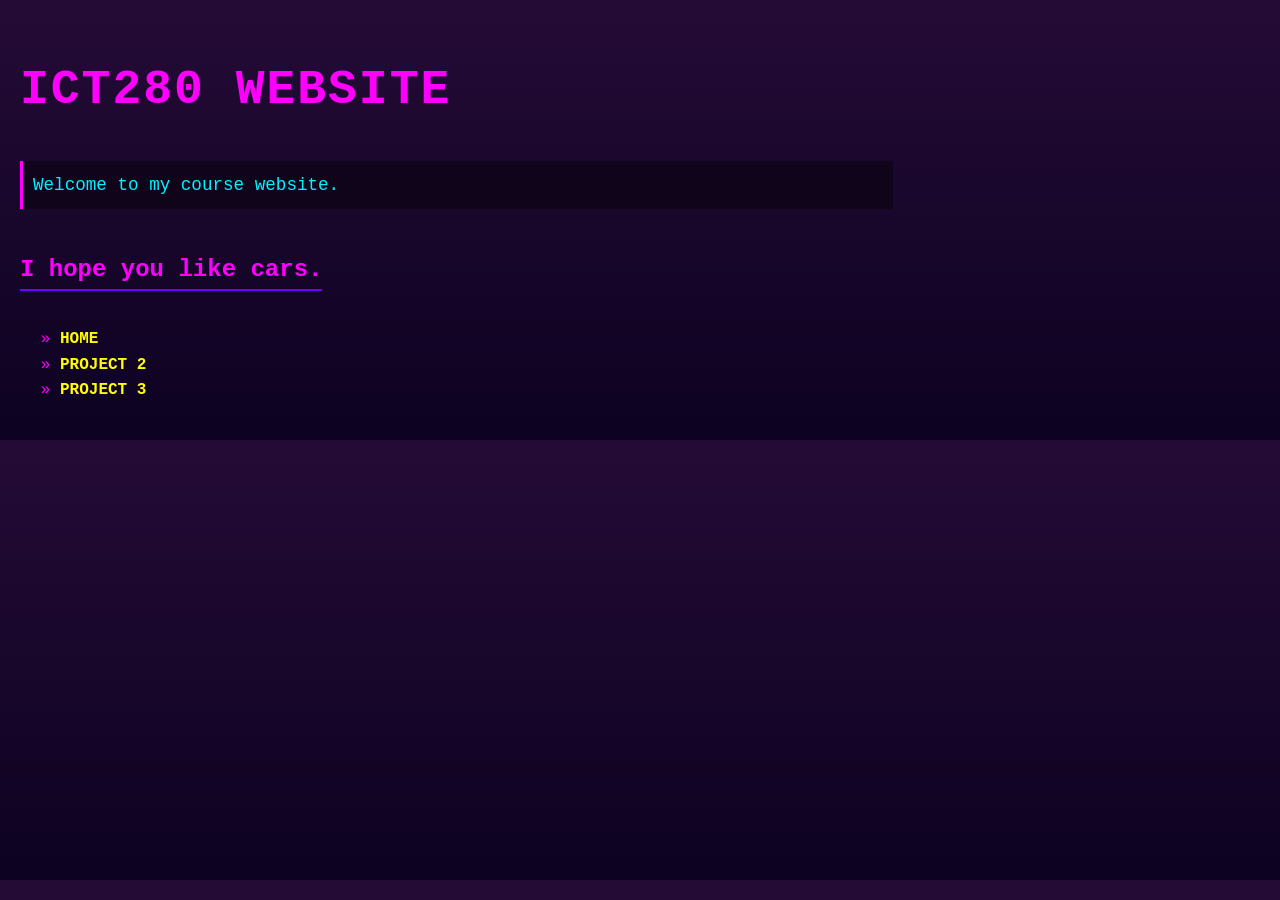
==== index.html @ ddd5998c "Nav fix 2.0" ====
<!DOCTYPE html>
<html>
    <head>
        <title>ICT 280 Home</title>
        <link rel="stylesheet" href="styles.css">
    </head>
<body>
        <h1>ICT280 Website</h1>
    <p>Welcome to my course website.</p>
    <h2>I hope you like cars.</h2>
<br>

   <nav class="navbar">
    <ul>
        <li><a href="index.html">Home</a></li>
        <li><a href="/html/project2.html">Project 2</a></li>
        <li><a href="/html/project3.html">Project 3</a></li>
    </ul>
</nav>
</body>
</html>
---- styles.css ----
body {
    background-color: #0d0221; 
    background-image: linear-gradient(0deg, #0d0221 0%, #240b36 100%);
    margin: 0;
    padding: 20px;
    font-family: 'Courier New', Courier, monospace;
    line-height: 1.6;
    color: #00f2ff; 
}

h1 {
    color: #ff00ff; 
    font-size: 3rem;
    text-transform: uppercase;
    letter-spacing: 2px;
}

h2, h3 {
    color: #ff00ff; 
    border-bottom: 2px solid #7000ff;
    display: inline-block;
    margin-top: 1.5rem;
}


p {
    font-size: 1.1rem;
    color: #00f2ff; 
    max-width: 850px;
    background: rgba(0, 0, 0, 0.4);
    padding: 10px;
    border-left: 3px solid #ff00ff;
}

img {
    border: 4px solid #ff00ff;
    margin: 20px 0;
}


table {
    background-color: #1a0633;
    border: 2px solid #00f2ff;
    border-collapse: collapse;
    color: #00f2ff;
    width: 100%;
    max-width: 600px;
}

th {
    background-color: #7000ff;
    color: #fff;
    text-transform: uppercase;
    padding: 10px;
}

td {
    border: 1px solid #7000ff;
    padding: 10px;
}


ul {
    color: #ff00ff;
    list-style-type: "» ";
}


a {
    color: #ffff00; 
    text-decoration: none;
    font-weight: bold;
    text-transform: uppercase;
    transition: 0.3s;
}

a:hover {
    color: #ff00ff;
    background: rgba(255, 255, 255, 0.1);
}


hr {
    border: 0;
    height: 3px;
    background: linear-gradient(to right, #ff00ff, #7000ff, #00f2ff);
    margin: 30px 0;
}
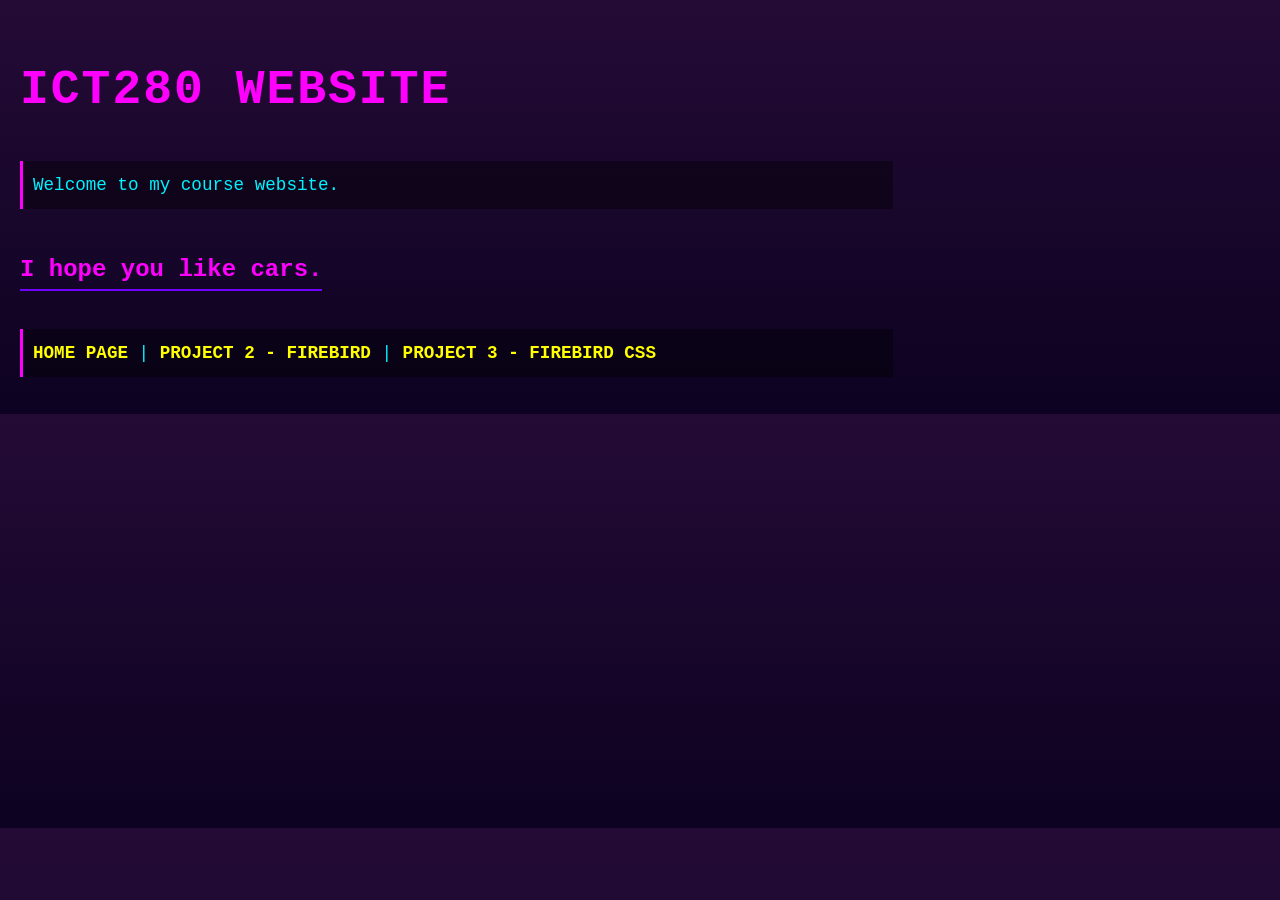
==== commit 9ec1279f: "index" ====
--- a/index.html
+++ b/index.html
@@ -10,12 +10,13 @@
     <h2>I hope you like cars.</h2>
 <br>
 
-   <nav class="navbar">
-    <ul>
-        <li><a href="index.html">Home</a></li>
-        <li><a href="/html/project2.html">Project 2</a></li>
-        <li><a href="/html/project3.html">Project 3</a></li>
-    </ul>
+    <nav aria-label="Main Navigation">
+        <p>
+            <a href="index.html">Home Page</a> | 
+            <a href="/html/project2.html">Project 2 - Firebird</a> |
+            <a href="/html/project3.html">Project 3 - Firebird CSS</a> 
+        </p>
+    </nav>
 </nav>
 </body>
 </html>
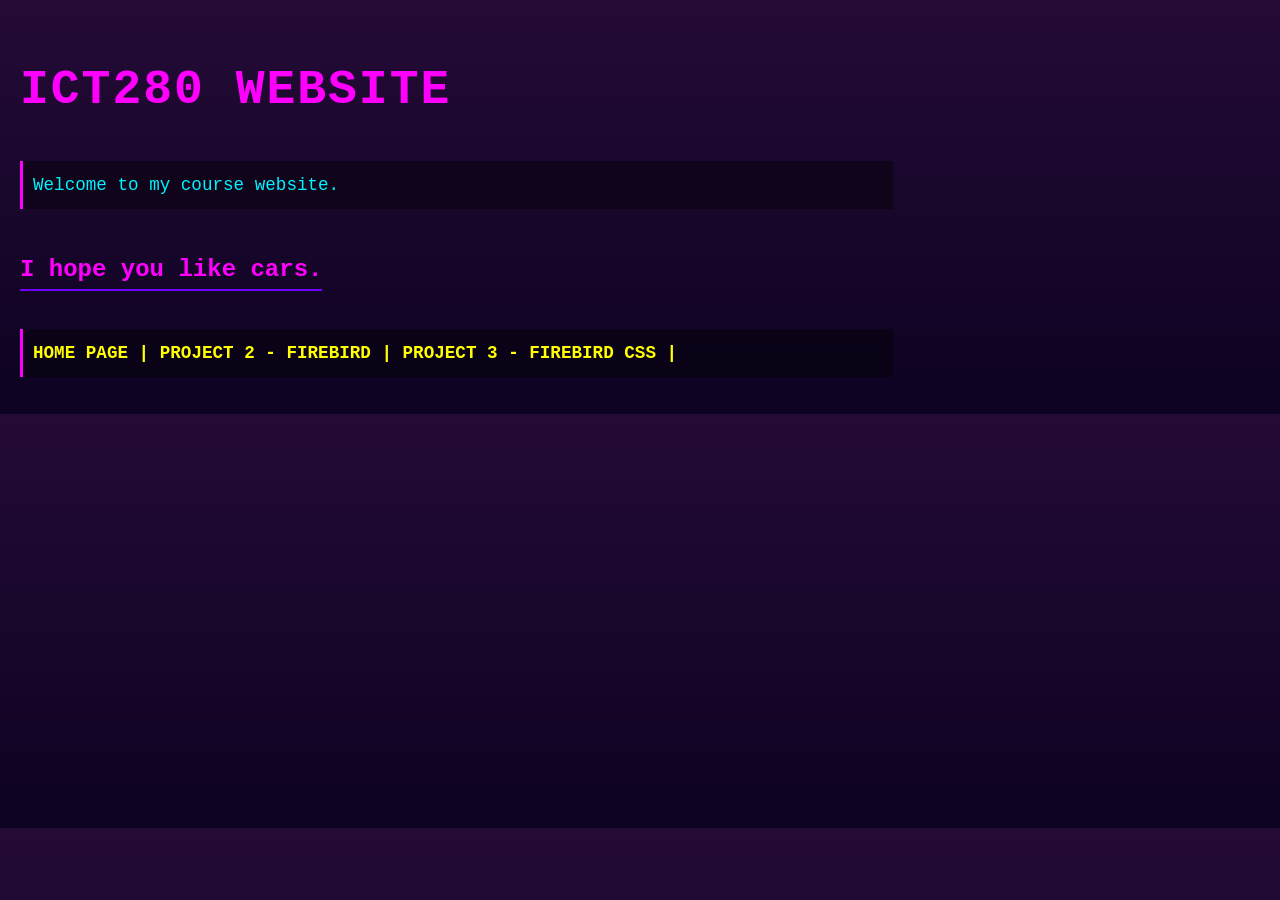
==== commit b9756296: "broke something" ====
--- a/index.html
+++ b/index.html
@@ -10,13 +10,10 @@
     <h2>I hope you like cars.</h2>
 <br>
 
-    <nav aria-label="Main Navigation">
-        <p>
-            <a href="index.html">Home Page</a> | 
-            <a href="/html/project2.html">Project 2 - Firebird</a> |
-            <a href="/html/project3.html">Project 3 - Firebird CSS</a> 
-        </p>
-    </nav>
-</nav>
+    <p>
+        <a href="index.html">Home Page | </a> 
+        <a href="html/project2.html">Project 2 - Firebird | </a> 
+        <a href="html/project3.html">Project 3 - Firebird CSS | </a>
+    </p>
 </body>
 </html>
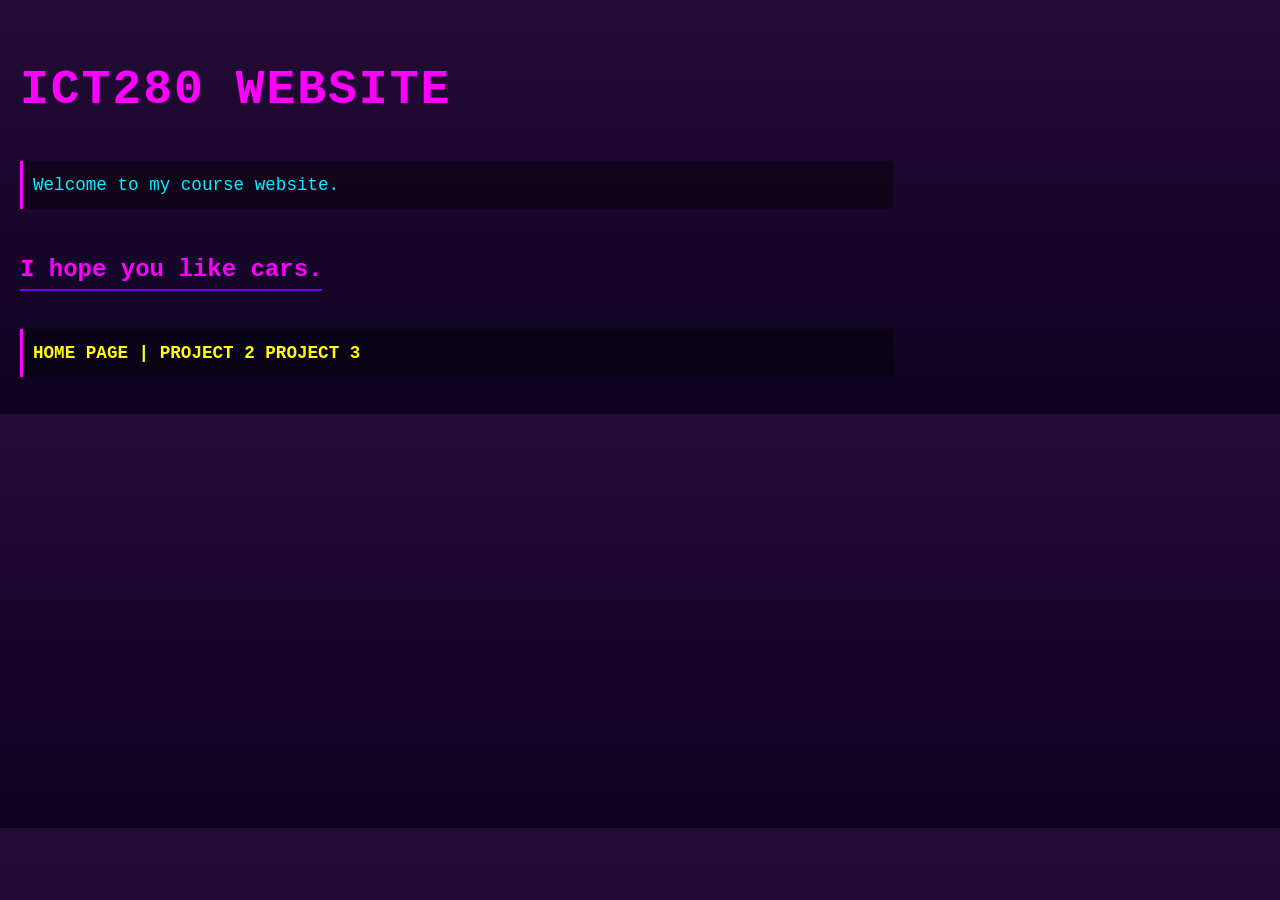
==== commit 69f1fc58: "still broken" ====
--- a/index.html
+++ b/index.html
@@ -12,8 +12,8 @@
 
     <p>
         <a href="index.html">Home Page | </a> 
-        <a href="html/project2.html">Project 2 - Firebird | </a> 
-        <a href="html/project3.html">Project 3 - Firebird CSS | </a>
+        <a href="html/project2.html">Project 2 </a> 
+        <a href="html/project3.html">Project 3  </a>
     </p>
 </body>
 </html>
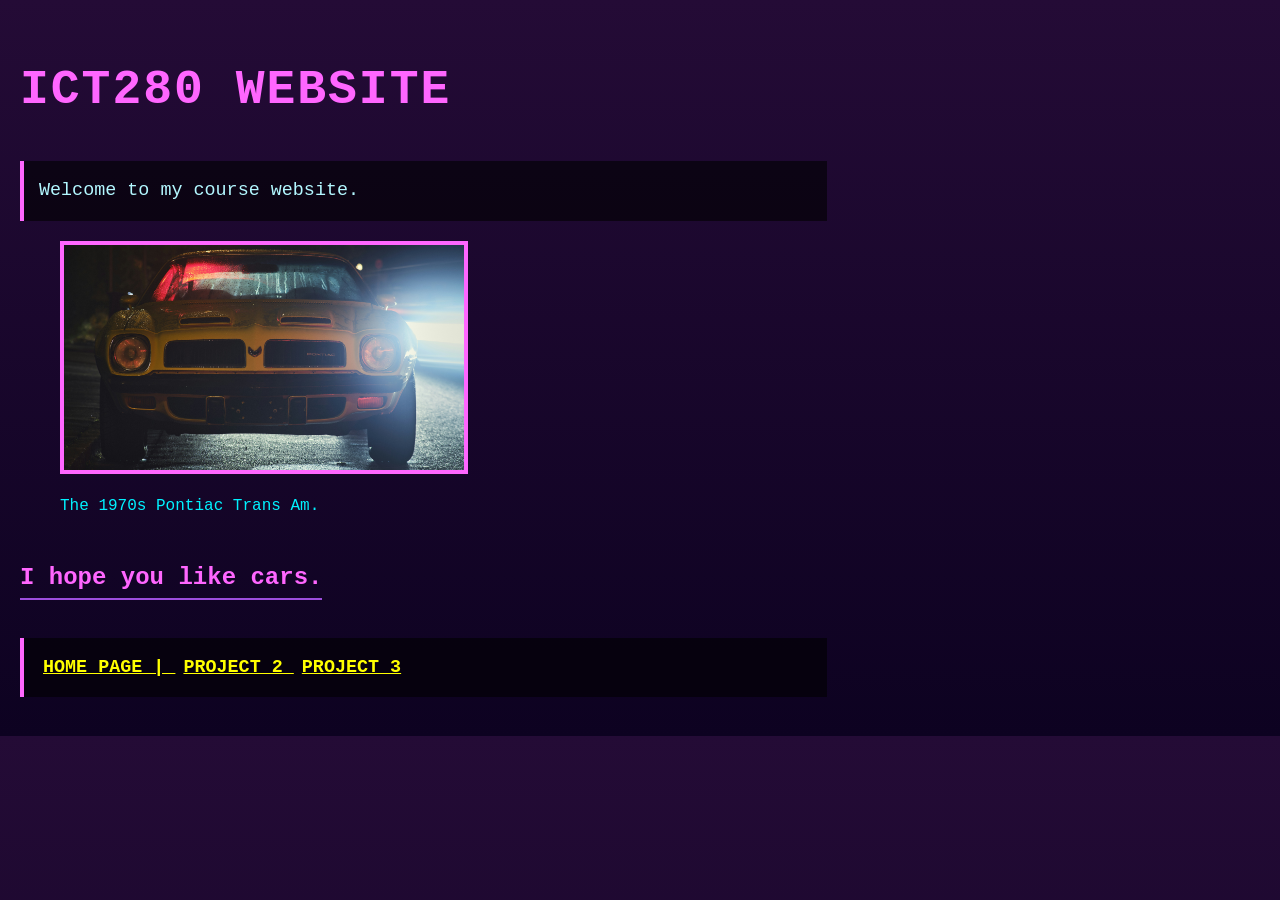
==== commit 430f1a21: "index pic" ====
--- a/index.html
+++ b/index.html
@@ -7,6 +7,14 @@
 <body>
         <h1>ICT280 Website</h1>
     <p>Welcome to my course website.</p>
+
+       <figure>
+    <img src="/images/yellowfirebird.jpg"
+         alt="A Yellow 1970s Pontiac Firebird Trans Am on a rainy night" 
+         width="400">
+             <figcaption>The 1970s Pontiac Trans Am.</figcaption>
+</figure>
+
     <h2>I hope you like cars.</h2>
 <br>
 
--- a/styles.css
+++ b/styles.css
@@ -5,84 +5,101 @@
     padding: 20px;
     font-family: 'Courier New', Courier, monospace;
     line-height: 1.6;
-    color: #00f2ff; 
+    color: #00f2ff;
 }
 
 h1 {
-    color: #ff00ff; 
-    font-size: 3rem;
+    color: #ff66ff; 
+    font-size: clamp(2rem, 8vw, 3rem);
     text-transform: uppercase;
     letter-spacing: 2px;
 }
 
 h2, h3 {
-    color: #ff00ff; 
-    border-bottom: 2px solid #7000ff;
+    color: #ff66ff; 
+    border-bottom: 2px solid #9d4edd;
     display: inline-block;
     margin-top: 1.5rem;
 }
 
-
 p {
-    font-size: 1.1rem;
-    color: #00f2ff; 
-    max-width: 850px;
-    background: rgba(0, 0, 0, 0.4);
-    padding: 10px;
-    border-left: 3px solid #ff00ff;
+    font-size: 1.15rem;
+    color: #b3f7ff;
+    max-width: 70ch;
+    background: rgba(0, 0, 0, 0.6);
+    padding: 15px;
+    border-left: 4px solid #ff66ff;
 }
 
 img {
-    border: 4px solid #ff00ff;
+    border: 4px solid #ff66ff;
     margin: 20px 0;
+    display: block;
+    max-width: 100%;
+    height: auto;
 }
-
 
 table {
     background-color: #1a0633;
     border: 2px solid #00f2ff;
     border-collapse: collapse;
-    color: #00f2ff;
+    color: #b3f7ff;
     width: 100%;
-    max-width: 600px;
+    max-width: 800px;
+    margin: 20px 0;
 }
 
 th {
-    background-color: #7000ff;
-    color: #fff;
+    background-color: #7b2cbf;
+    color: #ffffff;
     text-transform: uppercase;
-    padding: 10px;
+    padding: 12px;
+    text-align: left;
+    border-bottom: 2px solid #00f2ff;
 }
 
 td {
-    border: 1px solid #7000ff;
-    padding: 10px;
+    border: 1px solid #7b2cbf;
+    padding: 12px;
 }
 
-
 ul {
-    color: #ff00ff;
+    color: #ff66ff;
     list-style-type: "» ";
+    padding-left: 1.5rem;
 }
 
-
 a {
-    color: #ffff00; 
-    text-decoration: none;
+    color: #ffff00;
+    text-decoration: underline;
     font-weight: bold;
     text-transform: uppercase;
-    transition: 0.3s;
+    transition: 0.2s;
+    padding: 2px 4px;
 }
 
 a:hover {
-    color: #ff00ff;
+    color: #00f2ff;
     background: rgba(255, 255, 255, 0.1);
+    text-decoration: none;
 }
 
+a:focus {
+    outline: 3px solid #ffff00;
+    outline-offset: 4px;
+    background: #7b2cbf;
+    color: #fff;
+}
 
 hr {
     border: 0;
-    height: 3px;
-    background: linear-gradient(to right, #ff00ff, #7000ff, #00f2ff);
+    height: 4px;
+    background: linear-gradient(to right, #ff66ff, #7b2cbf, #00f2ff);
     margin: 30px 0;
+}
+
+@media (prefers-reduced-motion: reduce) {
+  * {
+    transition: none !important;
+  }
 }
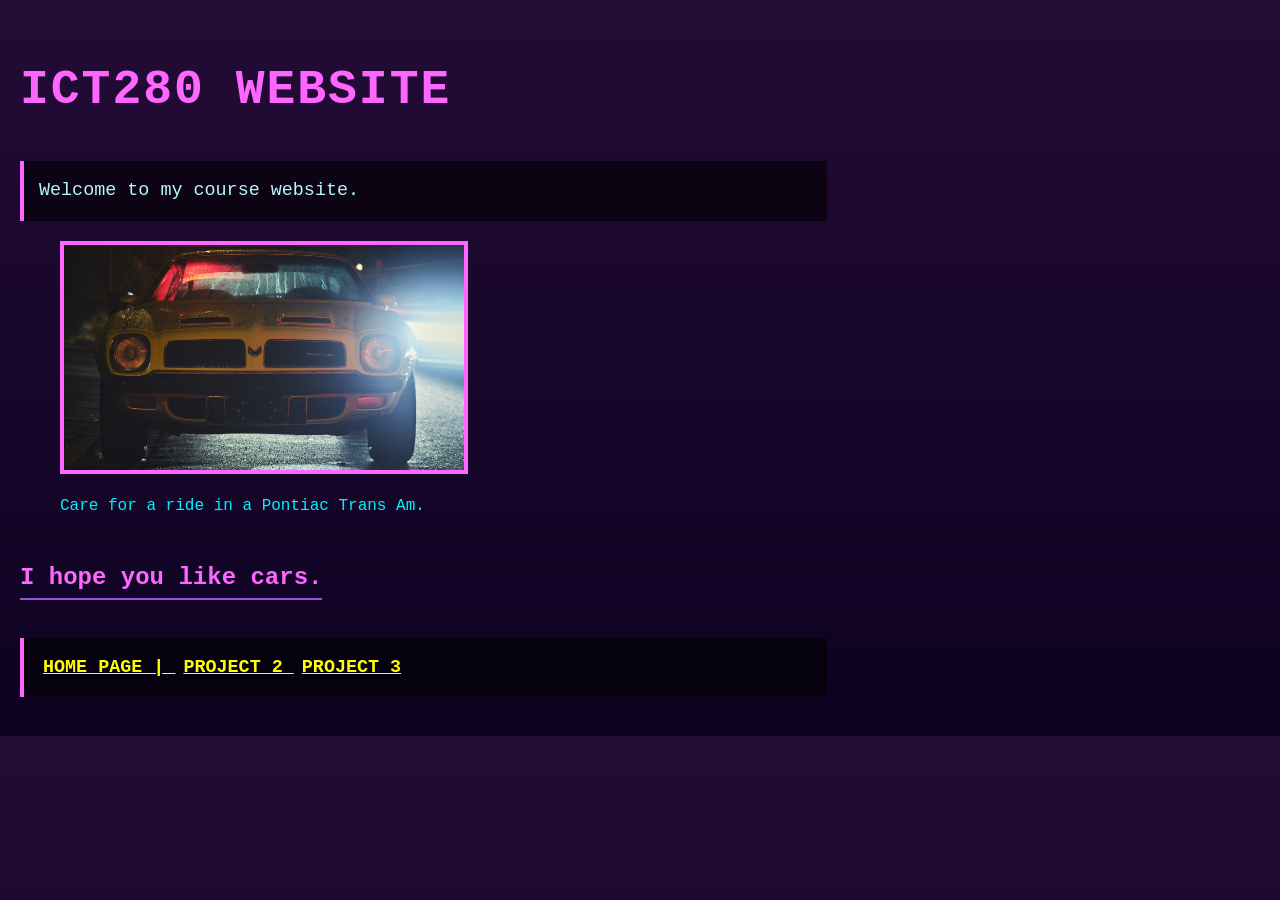
==== commit 1b291157: "Project 4 updated" ====
--- a/index.html
+++ b/index.html
@@ -9,10 +9,10 @@
     <p>Welcome to my course website.</p>
 
        <figure>
-    <img src="/images/yellowfirebird.jpg"
-         alt="A Yellow 1970s Pontiac Firebird Trans Am on a rainy night" 
+    <img src="images/yellowfirebird.jpg"
+         alt="A Yellow 1970s Pontiac Firebird Trans Am on a Rainy Night" 
          width="400">
-             <figcaption>The 1970s Pontiac Trans Am.</figcaption>
+             <figcaption>Care for a ride in a Pontiac Trans Am.</figcaption>
 </figure>
 
     <h2>I hope you like cars.</h2>
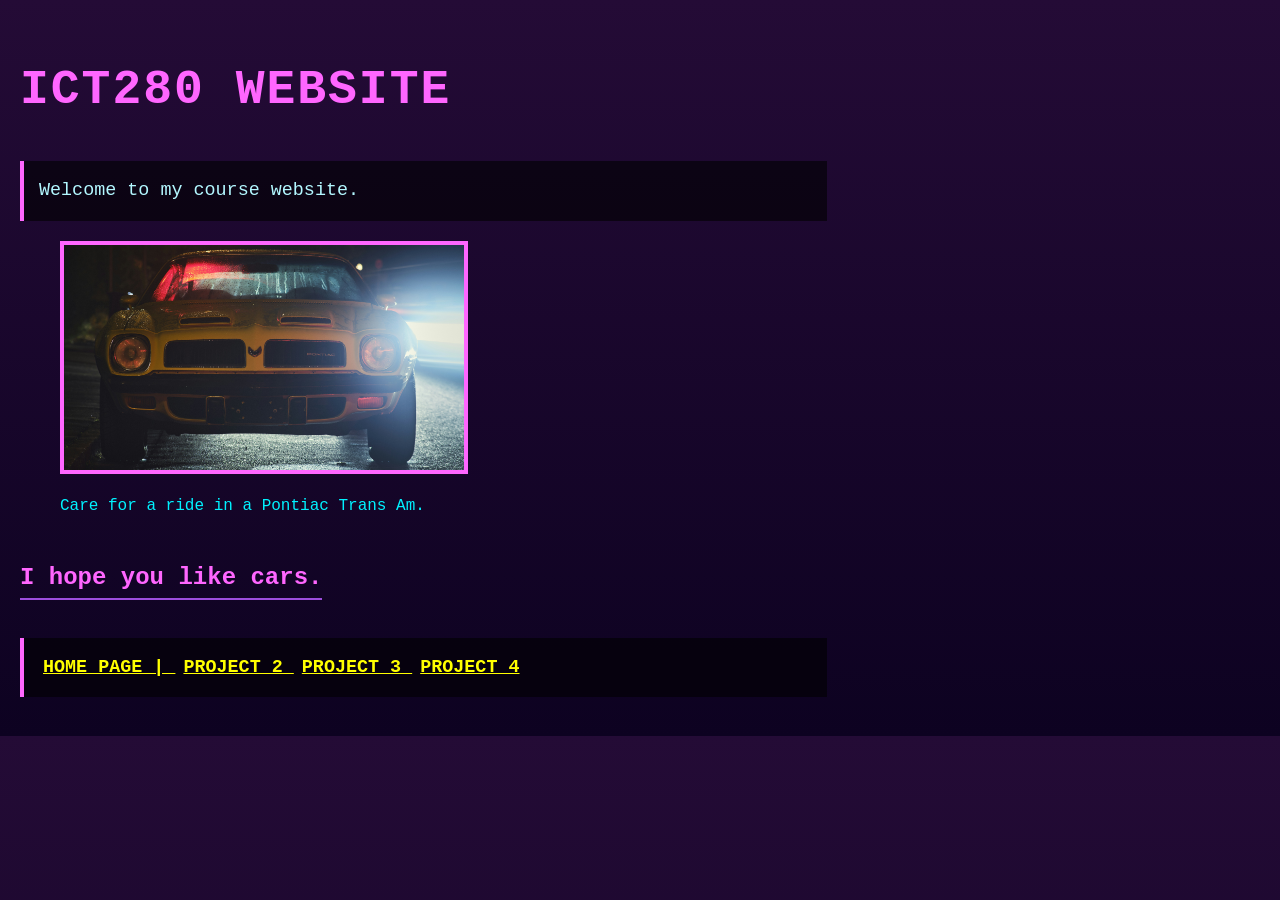
==== commit 661ca52d: "index update" ====
--- a/index.html
+++ b/index.html
@@ -22,6 +22,7 @@
         <a href="index.html">Home Page | </a> 
         <a href="html/project2.html">Project 2 </a> 
         <a href="html/project3.html">Project 3  </a>
+        <a href="html/project4.html">Project 4  </a>
     </p>
 </body>
 </html>
